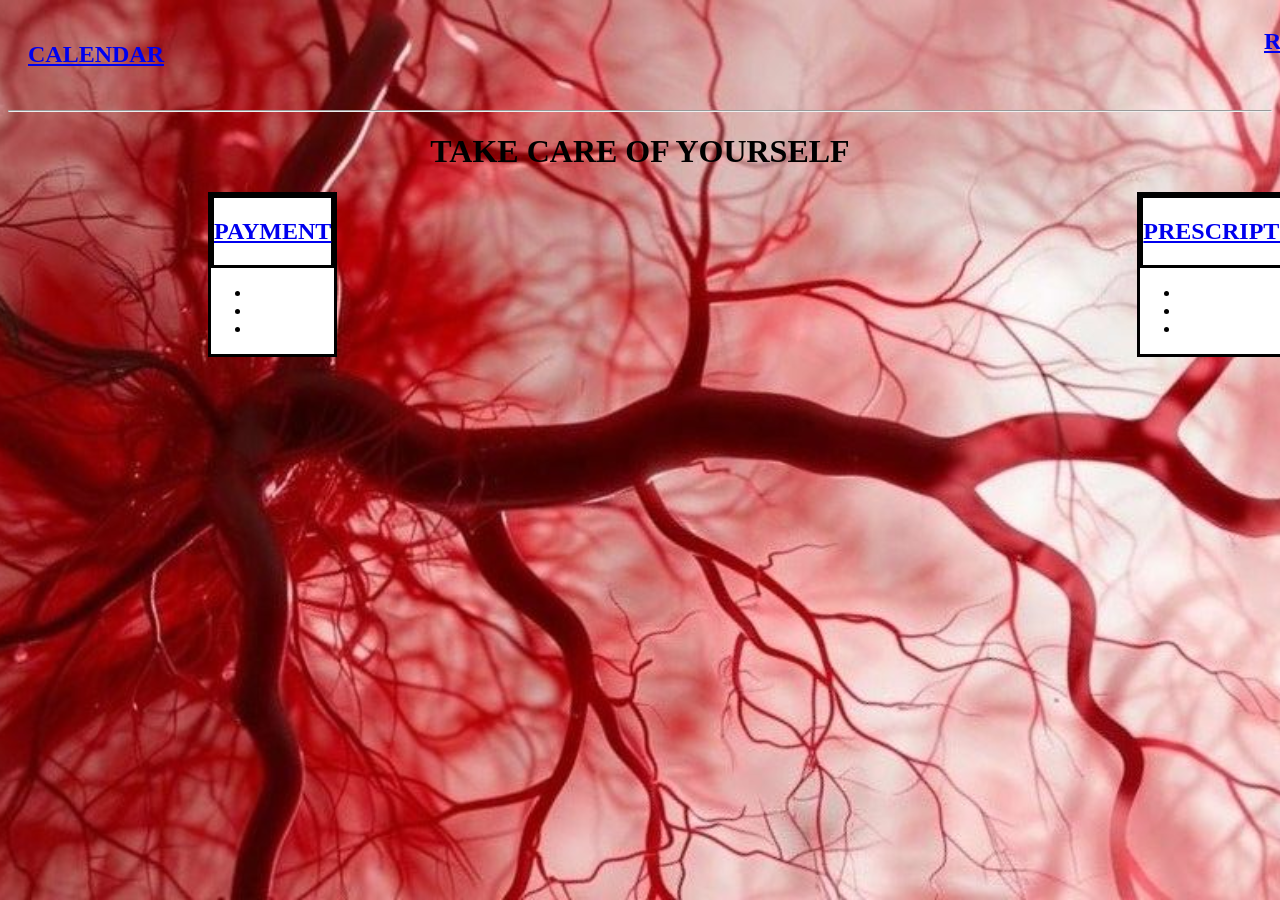
==== index.html @ ab8111a0 "Add files via upload" ====
<html>

<head>

    <title>sistema sanitario</title>
    <link rel="stylesheet" href="index.css">



</head>

<body>

    <div id="upper">

    <div id="calendar"><a href="calendar.html"> <h2>CALENDAR</h2>  </a></div>
    <div id="reservation"><a href="reservation.html"> <h2>RESERVATION [+]</h2> </a></div>
    <div id="user"><a href="user.html"> <img src="user.png"  width="30"></a></div>

    </div>

    <hr>
    
    <div id="center"> 
    <h1>TAKE CARE OF YOURSELF</h1>
    </div>

    <div id="box">
    <div id="payment">

        <div style="border-style: solid;">
        <a  href="payment.html"> <h2>PAYMENT</h2> </a>
        </div>
        <ul>
            <li></li>
            <li></li>
            <li></li>

        </ul>



    </div>

    <div id="prescription">

        <div style="border-style: solid;">
        <a   href="prescription.html">  <h2>PRESCRIPTION</h2> </a>
        </div>
         <ul>
            <li></li>
            <li></li>
            <li></li>

        </ul>
        


    </div>

    </div>


</body>


</html>
---- index.css ----
body{

 background-image: url(download\ \(2\).jpg);

 background-repeat: no-repeat;

 background-attachment: fixed;

 background-size: cover;

 background-position: center;

 text-align: center;
}


#upper{
    display: flex;
    align-items: center;
    gap: 1100px;

    

}
#calendar{

    margin-left: 20px;
}

#user{

    margin-left:-1100px;
}

#center{

    text-align: center;
}

#box{

    display: flex;
    align-items: center;
    gap: 800px;

}

#payment{

    border-style: solid;
    margin-left: 200px;
    background-color: #FFFFFF;

}

#prescription{

    border-style: solid;
    background-color: #FFFFFF;
}
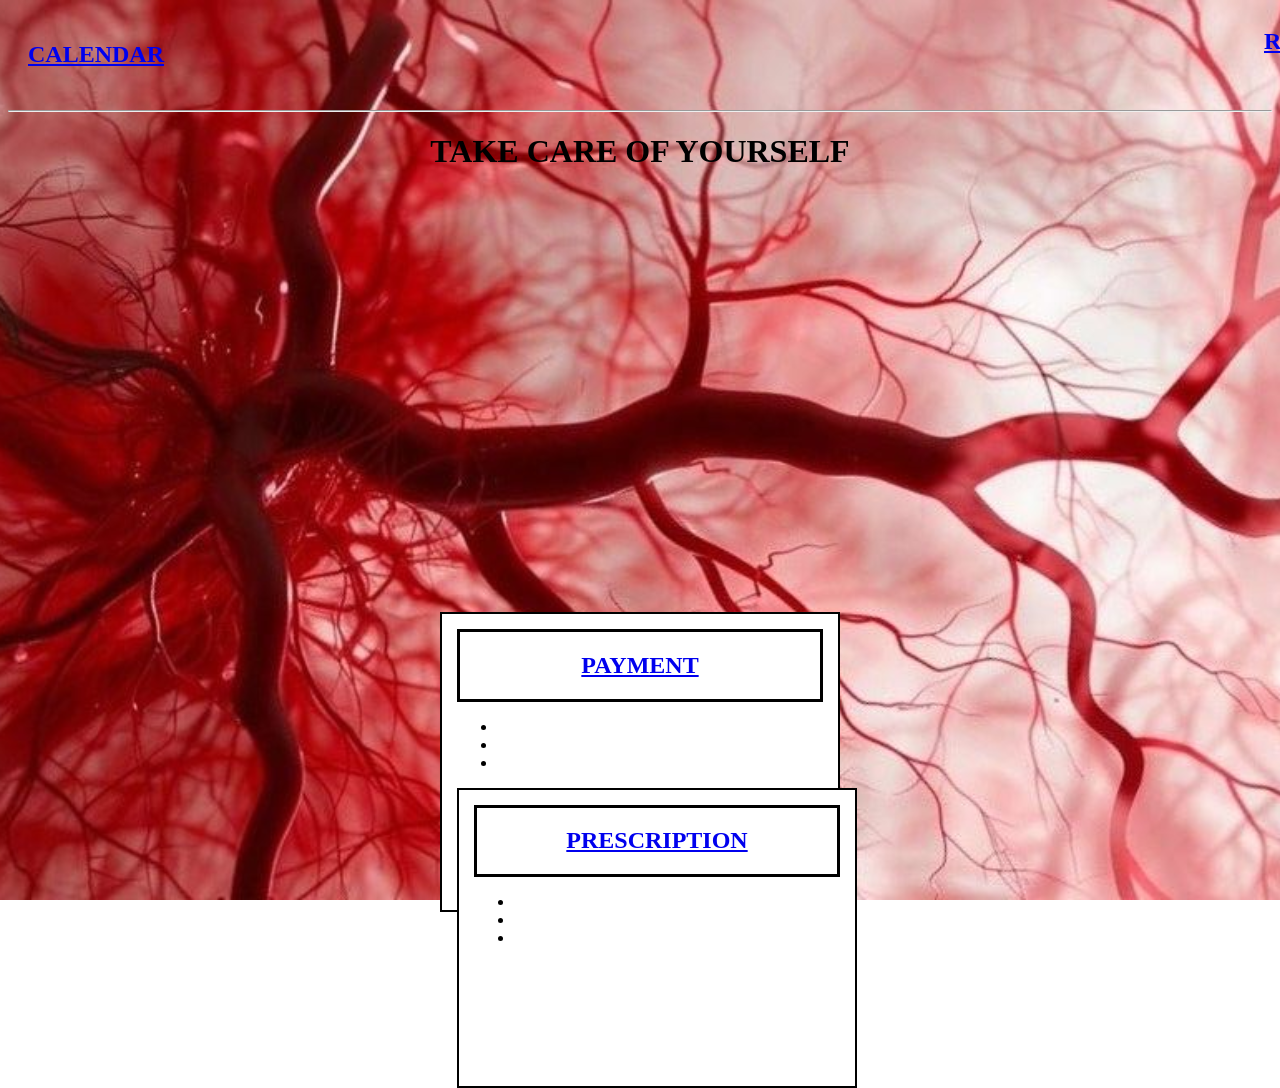
==== commit 20536939: "Update index.html" ====
--- a/index.html
+++ b/index.html
@@ -1,3 +1,19 @@
+
+<?php
+$servername = "localhost";
+$username = "root";
+$password = "";
+$dbname = "sanitario"; // Cambia questo con il nome vero del tuo DB
+
+// Creazione connessione
+$conn = mysqli_connect($servername, $username, $password, $dbname);
+
+// Controllo connessione
+if (!$conn) {
+    die("Connessione fallita: " . mysqli_connect_error());
+}
+echo "Connessione riuscita con successo!";
+?>
 <html>
 
 <head>
@@ -15,7 +31,7 @@
 
     <div id="calendar"><a href="calendar.html"> <h2>CALENDAR</h2>  </a></div>
     <div id="reservation"><a href="reservation.html"> <h2>RESERVATION [+]</h2> </a></div>
-    <div id="user"><a href="user.html"> <img src="user.png"  width="30"></a></div>
+    <div id="user"><a href="user.php"> <img src="user.png"  width="30"></a></div>
 
     </div>
 
@@ -40,9 +56,9 @@
 
 
 
-    </div>
+    
 
-    <div id="prescription">
+     <div id="prescription">
 
         <div style="border-style: solid;">
         <a   href="prescription.html">  <h2>PRESCRIPTION</h2> </a>
@@ -58,10 +74,10 @@
 
     </div>
 
-    </div>
+  
 
 
 </body>
 
 
-</html>+</html>
--- a/index.css
+++ b/index.css
@@ -37,26 +37,23 @@
     text-align: center;
 }
 
-#box{
-
-    display: flex;
-    align-items: center;
-    gap: 800px;
-
+#box {
+    display: flex !important;
+    flex-direction: row !important; /* Forza la riga */
+    flex-wrap: nowrap !important;   /* Impedisce di andare a capo */
+    justify-content: center !important; 
+    align-items: flex-end !important;    /* Li spinge in basso */
+    height: 80vh !important;            /* Crea lo spazio verticale */
+    gap: 30px !important;               /* Spazio tra i due */
+    padding-bottom: 20px;
 }
 
-#payment{
-
-    border-style: solid;
-    margin-left: 200px;
-    background-color: #FFFFFF;
-
+#payment, #prescription {
+    width: 400px !important;  /* Larghezza fissa */
+    height: 300px !important; /* Altezza fissa */
+    background-color: white !important;
+    border: 2px solid black;
+    padding: 15px;
+    box-sizing: border-box; /* Importante per non farli allargare troppo */
 }
 
-#prescription{
-
-    border-style: solid;
-    background-color: #FFFFFF;
-}
-
-
